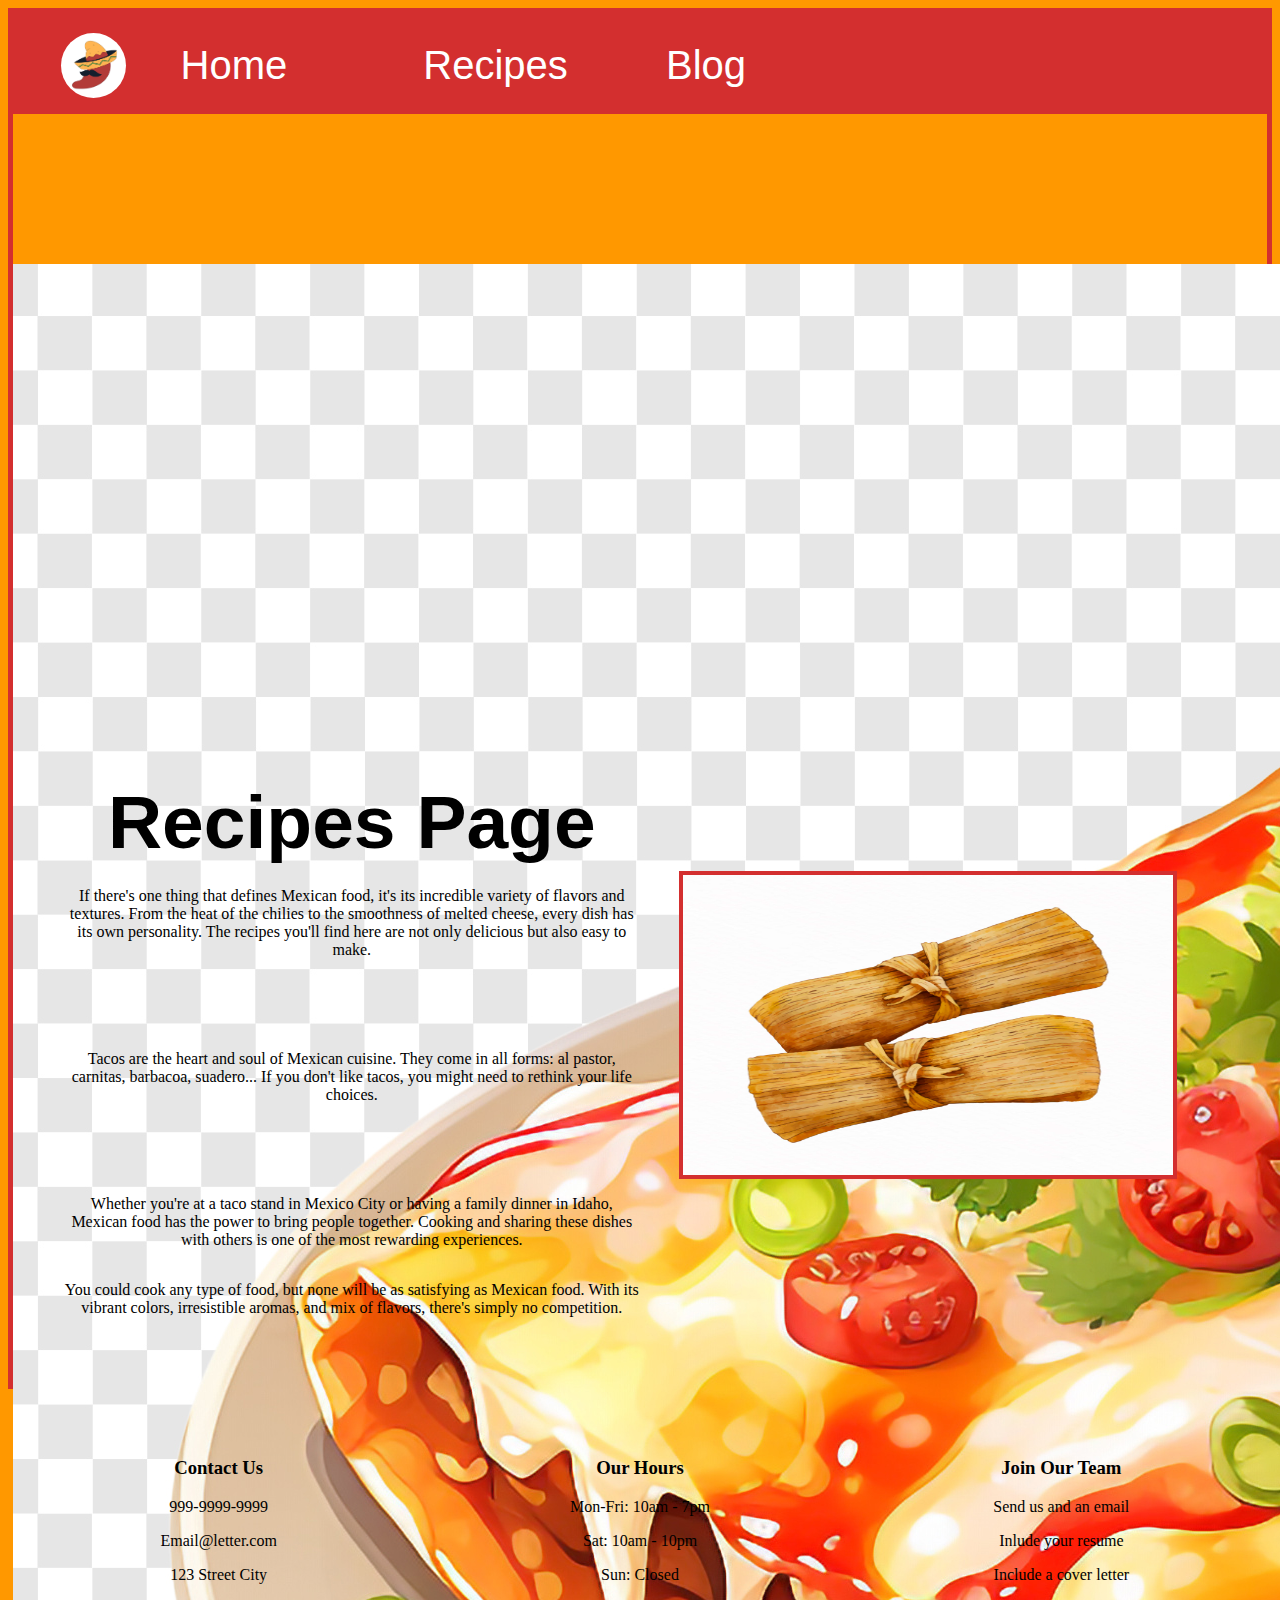
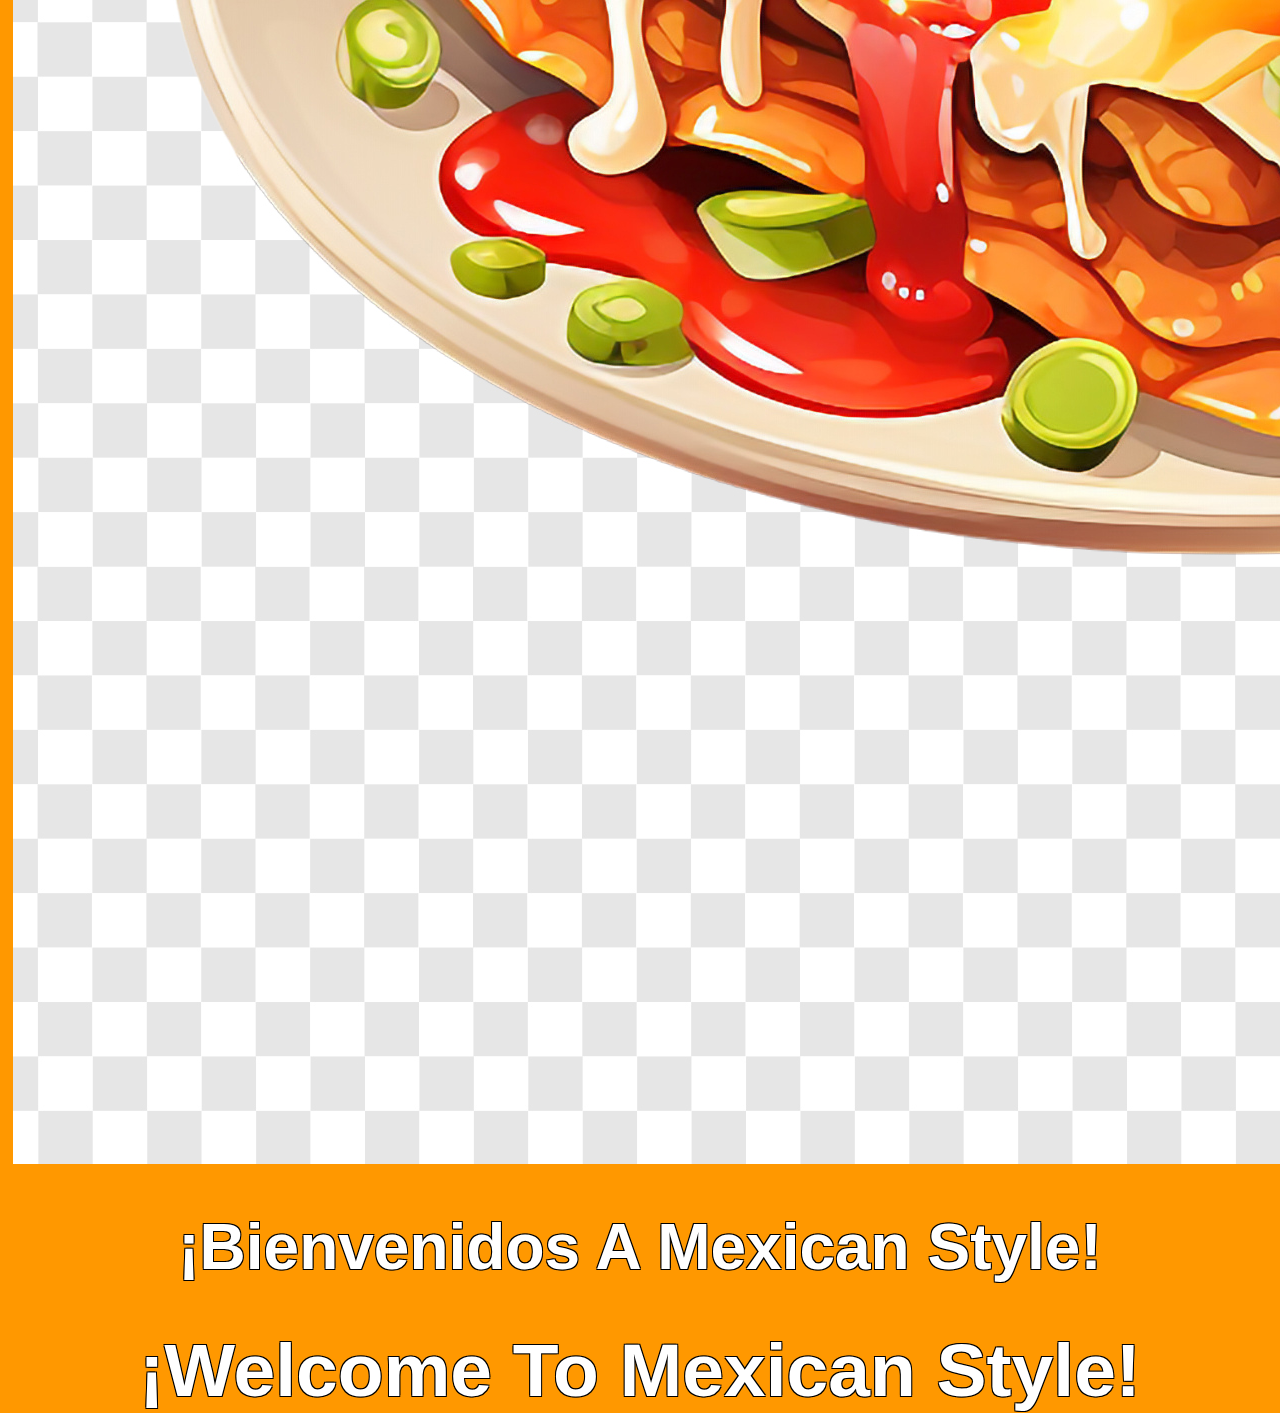
==== recipes.html @ 8a1e9414 "recipes html" ====
<!DOCTYPE html>
<html lang="en">
<head>
    <meta charset="UTF-8">
    <meta name="viewport" content="width=device-width, initial-scale=1.0">
    <link type="text/css" rel="stylesheet" href="styles/recipe.css">
    <title>Recipes</title>
</head>
<body>
    <nav>
        <div id="logocircle">
            <img src="images/logo_solo.png" alt="Logo" id="logo">
        </div>
        
        <li id="homenav"><a href="index.html">Home</a></li>
        <li id="recipenav"><a href="recipes.html">Recipes</a></li>
        <li id="vlognav"><a href="blog.html">Blog</a></li>
    </nav>

    <div id="hero" style="text-align: center; padding-top: 150px;">
        <img id="hero-img" src="images/enchiladas.jpg" alt="enchiladas">
        <div class="hero-text">
            <h1>¡Bienvenidos A Mexican Style!</h1>
            <h2>¡Welcome To Mexican Style!</h2>
          </div>
    </div>

    <div id="content"> 

    <img src="images/tamales.jpg" alt="tacos" id="picture" style="grid-column:2 ; grid-row: 2/4; margin: auto;">
    
    <h2 style="grid-column:1 ; grid-row: 1;">Recipes Page</h2>

    <p style="grid-column:1 ; grid-row: 2;">If there's one thing that defines Mexican food, it's its 
        incredible variety of flavors and textures. From the heat of 
        the chilies to the smoothness of melted cheese, every dish 
        has its own personality. The recipes you'll find here are not 
        only delicious but also easy to make.  
    </p>

    <p style="grid-column:1 ; grid-row: 3;">Tacos are the heart and soul of Mexican cuisine. They 
        come in all forms: al pastor, carnitas, barbacoa, suadero... 
        If you don't like tacos, you might need to rethink your life 
        choices. 
    </p>

    <p style="grid-column:1 ; grid-row: 4;">Whether you're at a taco stand in Mexico City or having a 
        family dinner in Idaho, Mexican food has the power to bring 
        people together. Cooking and sharing these dishes with 
        others is one of the most rewarding experiences. 
        
    </p>

    <p style="grid-column:1 ; grid-row: 5;">You could cook any type of food, but none will be as 
        satisfying as Mexican food. With its vibrant colors, 
        irresistible aromas, and mix of flavors, there's simply no 
        competition. 
        
    </p>

</div>

<footer>
    <div id="contactus">
        <h3>Contact Us</h3>
        <p>999-9999-9999</p>
        <p>Email@letter.com</p>
        <p>123 Street City</p>


    </div>

    <div id="storehours">
        <h3>Our Hours</h3>
        <p>Mon-Fri: 10am - 7pm</p>
        <p>Sat: 10am - 10pm</p>
        <p>Sun: Closed</p>
    </div>

    <div id="Join">
        <h3>Join Our Team</h3>
        <p>Send us and an email</p>
        <p>Inlude your resume</p>
        <p>Include a cover letter</p>
    </div>



</footer>
</body>
</html>
---- styles/recipe.css ----
#hero {
    background-image: url(images/enchiladas.jpg);
    height: 500px;
    border-style: solid;
    border-color: #d32f2f;
    border-width: 5px;
    background-position: 50% 50%; 
    background-size: contain;

}

#picture {
    height: 300px;
    width: 85%;
    border-style: solid;
    border-color: #d32f2f;
    border-width: 4px;
}

li {
    display: inline;
}

h1, h2{
    font-family: "IM Fell French Canon SC", Helvetica, sans-serif;
}

nav {
    background-color: #d32f2f;
    height: 50px;
    padding: 2%;
    display: grid;
    grid-template-columns: 10% 20% 20% 20%;
    align-items: center;
}

h2 {
    font-size: 75px;
    margin: 1%;
}

a:link, a:visited {
    color: white;
    text-decoration: none;             
    font-family: "IM Fell French Canon SC", Helvetica, sans-serif;
    font-size: 40px;
    margin: 18px;
    padding: 8px;
}

a:hover {
    background-color: #ff9800;
}


#content {
    display: grid;
    grid-template-columns: 1fr 1fr;
    grid-template-rows: repeat(5, auto);
    text-align: center;
    margin: 50px;
    background-color: white; 
    margin-top: 0%;
    margin-left: auto;
    margin-right: auto;
    padding: 4%;
    padding-top: 0;
    border-style: solid;
    border-color: #d32f2f;
    border-width: 5px;
}

body {
    background-color: #ff9800;
    align-items: center;
}

.hero-text {
    color: white;
    text-shadow: -1px -1px 0 #000, 1px -1px 0 #000, -1px 1px 0 #000, 1px 1px 0 #000;
    font-size: 200%;
}

#logo {
    height: 50px;
    width: 50px;
    margin-top: 10%;
}

#homenav {
    grid-column: 2 / 3;
}

#recipenav {
    grid-column: 3 / 4;
}

#vlognav {
    grid-column: 4 / 5;

}

#logocircle {
    background-color: white;
    margin: auto;
    height: 65px;
    width: 65px;
    border-radius: 50%;
    display: flex;
    justify-content: center;


}

footer {
    display: grid;
    grid-template-columns: repeat(3, 1fr);
    grid-template-rows: repeat(4, 1fr);
    text-align: center;
    height: 180px;
}

#contactus {
    grid-column: 1 / 2;
}

#storehours {
    grid-column: 2 / 3;

}

#join {
    grid-column: 3 / 4;

}


.footlink {
    background-color: aqua;
    font-size: 10px;
    color: #000;
}
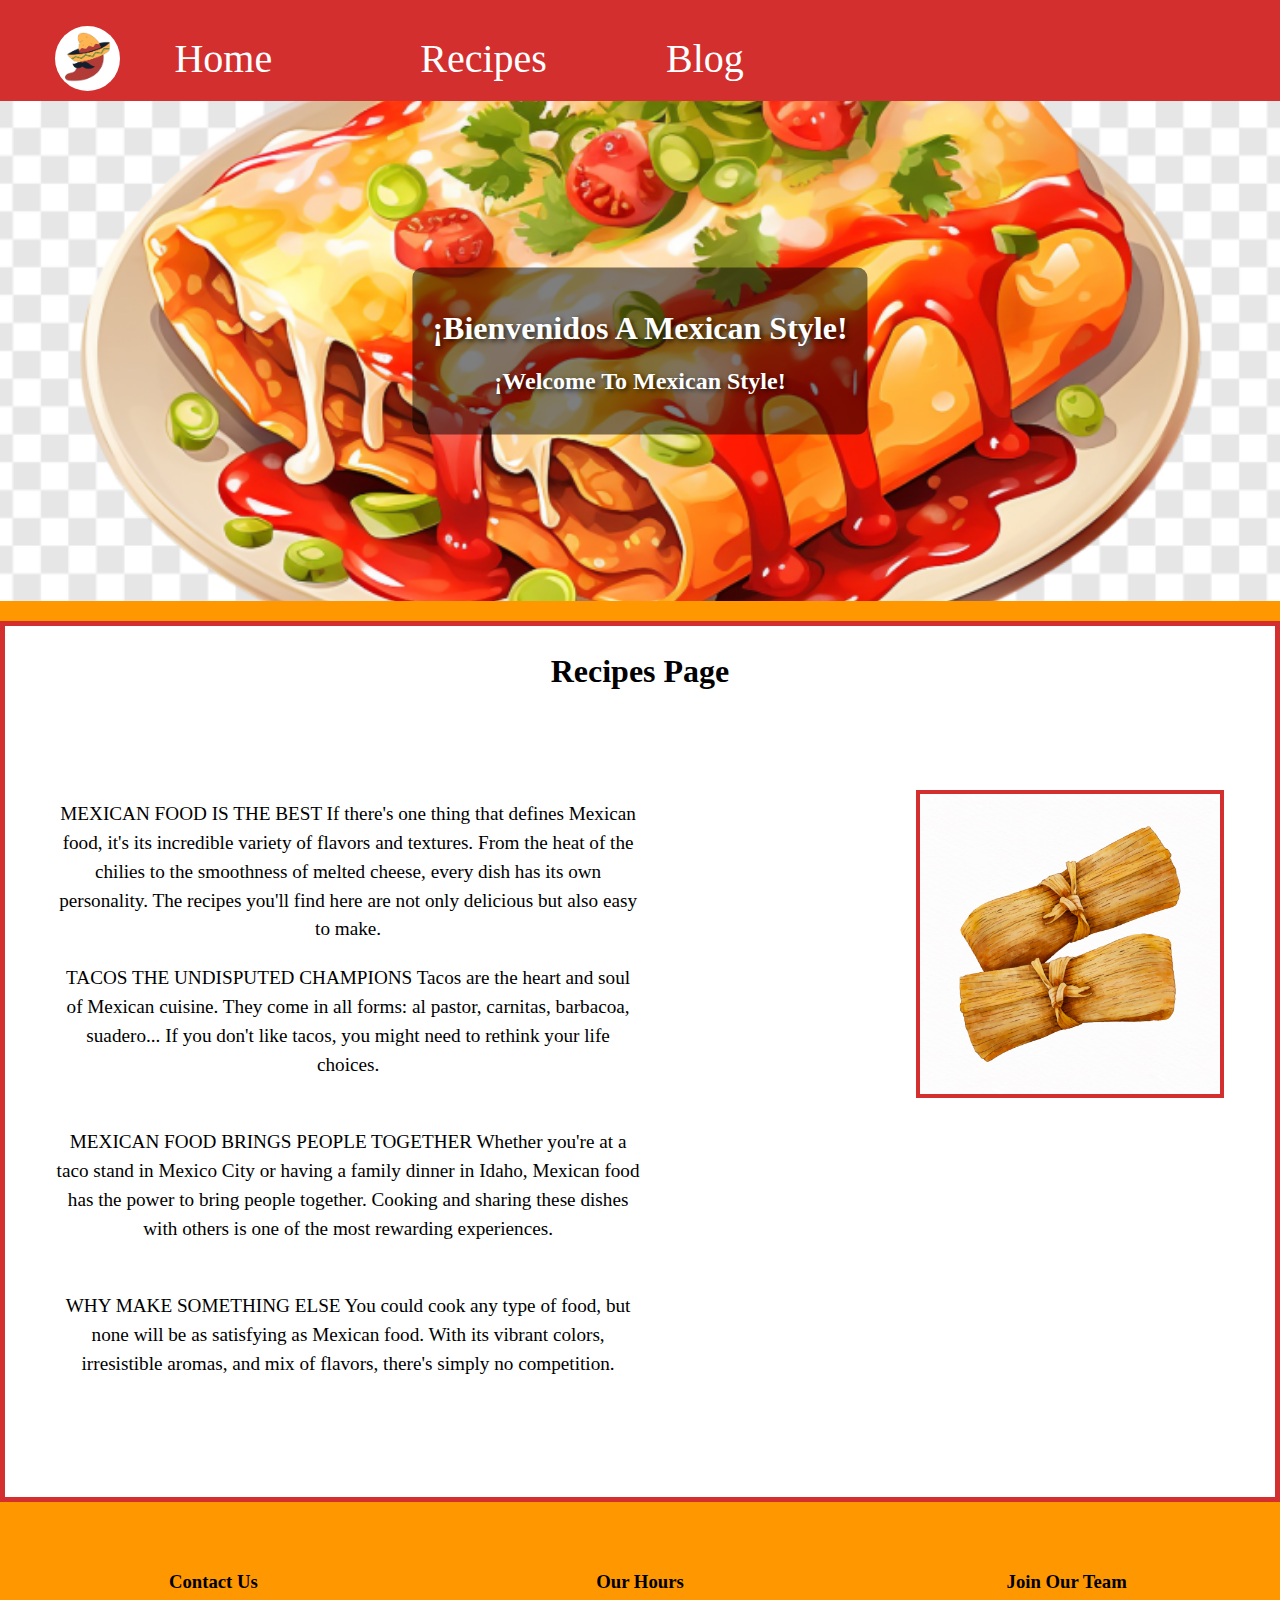
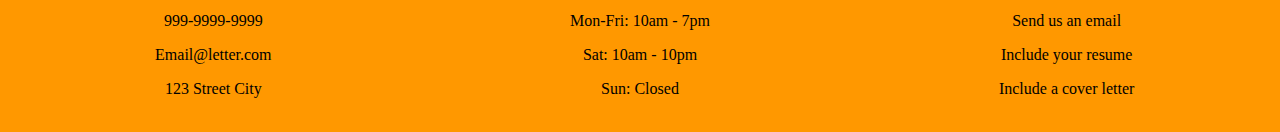
==== commit c49e35a1: "recipe page styled" ====
--- a/recipes.html
+++ b/recipes.html
@@ -17,75 +17,64 @@
         <li id="vlognav"><a href="blog.html">Blog</a></li>
     </nav>
 
-    <div id="hero" style="text-align: center; padding-top: 150px;">
-        <img id="hero-img" src="images/enchiladas.jpg" alt="enchiladas">
-        <div class="hero-text">
-            <h1>¡Bienvenidos A Mexican Style!</h1>
-            <h2>¡Welcome To Mexican Style!</h2>
-          </div>
+    <div id="hero">
+        <div id="hero-box">
+            <img id="hero-img" src="images/enchiladas.png" alt="Enchiladas">
+            <div id="hero-text">
+                <h1>¡Bienvenidos A Mexican Style!</h1>
+                <h2>¡Welcome To Mexican Style!</h2>
+            </div>
+        </div>
     </div>
 
     <div id="content"> 
-
-    <img src="images/tamales.jpg" alt="tacos" id="picture" style="grid-column:2 ; grid-row: 2/4; margin: auto;">
-    
-    <h2 style="grid-column:1 ; grid-row: 1;">Recipes Page</h2>
-
-    <p style="grid-column:1 ; grid-row: 2;">If there's one thing that defines Mexican food, it's its 
-        incredible variety of flavors and textures. From the heat of 
-        the chilies to the smoothness of melted cheese, every dish 
-        has its own personality. The recipes you'll find here are not 
-        only delicious but also easy to make.  
-    </p>
-
-    <p style="grid-column:1 ; grid-row: 3;">Tacos are the heart and soul of Mexican cuisine. They 
-        come in all forms: al pastor, carnitas, barbacoa, suadero... 
-        If you don't like tacos, you might need to rethink your life 
-        choices. 
-    </p>
-
-    <p style="grid-column:1 ; grid-row: 4;">Whether you're at a taco stand in Mexico City or having a 
-        family dinner in Idaho, Mexican food has the power to bring 
-        people together. Cooking and sharing these dishes with 
-        others is one of the most rewarding experiences. 
-        
-    </p>
-
-    <p style="grid-column:1 ; grid-row: 5;">You could cook any type of food, but none will be as 
-        satisfying as Mexican food. With its vibrant colors, 
-        irresistible aromas, and mix of flavors, there's simply no 
-        competition. 
-        
-    </p>
-
-</div>
-
-<footer>
-    <div id="contactus">
-        <h3>Contact Us</h3>
-        <p>999-9999-9999</p>
-        <p>Email@letter.com</p>
-        <p>123 Street City</p>
-
-
+        <img src="images/tamales.jpg" alt="Tamales" id="picture">
+        <h2>Recipes Page</h2>
+        <p id="one">MEXICAN FOOD IS THE BEST
+            If there's one thing that defines Mexican food, it's its 
+            incredible variety of flavors and textures. From the heat of 
+            the chilies to the smoothness of melted cheese, every dish 
+            has its own personality. The recipes you'll find here are not 
+            only delicious but also easy to make. </p>
+            <p id="two"> TACOS THE UNDISPUTED CHAMPIONS Tacos are the heart and soul of Mexican cuisine. They 
+                come in all forms: al pastor, carnitas, barbacoa, suadero... 
+                If you don't like tacos, you might need to rethink your life 
+                choices. 
+                </p>
+            <p id="three"> MEXICAN FOOD BRINGS PEOPLE TOGETHER
+                 Whether you're at a taco stand in Mexico City or having a 
+                family dinner in Idaho, Mexican food has the power to bring 
+                people together. Cooking and sharing these dishes with 
+                others is one of the most rewarding experiences. 
+                </p>
+            <p id="four">WHY MAKE SOMETHING ELSE You could cook any type of food, but none will be as 
+                satisfying as Mexican food. With its vibrant colors, 
+                irresistible aromas, and mix of flavors, there's simply no 
+                competition. 
+                </p>
     </div>
 
-    <div id="storehours">
-        <h3>Our Hours</h3>
-        <p>Mon-Fri: 10am - 7pm</p>
-        <p>Sat: 10am - 10pm</p>
-        <p>Sun: Closed</p>
-    </div>
+    <footer>
+        <div id="contactus">
+            <h3>Contact Us</h3>
+            <p>999-9999-9999</p>
+            <p>Email@letter.com</p>
+            <p>123 Street City</p>
+        </div>
 
-    <div id="Join">
-        <h3>Join Our Team</h3>
-        <p>Send us and an email</p>
-        <p>Inlude your resume</p>
-        <p>Include a cover letter</p>
-    </div>
+        <div id="storehours">
+            <h3>Our Hours</h3>
+            <p>Mon-Fri: 10am - 7pm</p>
+            <p>Sat: 10am - 10pm</p>
+            <p>Sun: Closed</p>
+        </div>
 
-
-
-</footer>
+        <div id="join">
+            <h3>Join Our Team</h3>
+            <p>Send us an email</p>
+            <p>Include your resume</p>
+            <p>Include a cover letter</p>
+        </div>
+    </footer>
 </body>
 </html>--- a/styles/recipe.css
+++ b/styles/recipe.css
@@ -1,28 +1,8 @@
-#hero {
-    background-image: url(images/enchiladas.jpg);
-    height: 500px;
-    border-style: solid;
-    border-color: #d32f2f;
-    border-width: 5px;
-    background-position: 50% 50%; 
-    background-size: contain;
-
-}
-
-#picture {
-    height: 300px;
-    width: 85%;
-    border-style: solid;
-    border-color: #d32f2f;
-    border-width: 4px;
-}
-
-li {
-    display: inline;
-}
-
-h1, h2{
-    font-family: "IM Fell French Canon SC", Helvetica, sans-serif;
+body {
+    background-color: #ff9800;
+    
+    margin: 0;
+    padding: 0;
 }
 
 nav {
@@ -32,31 +12,95 @@
     display: grid;
     grid-template-columns: 10% 20% 20% 20%;
     align-items: center;
+    
 }
 
-h2 {
-    font-size: 75px;
-    margin: 1%;
+#logocircle {
+    background-color: white;
+    margin: auto;
+    height: 65px;
+    width: 65px;
+    border-radius: 50%;
+    display: flex;
+    justify-content: center;
 }
 
-a:link, a:visited {
+#logo {
+    height: 50px;
+    width: 50px;
+    margin-top: 10%;
+}
+
+li {
+    display: inline;
+}
+
+#homenav {
+    grid-column: 2 / 3;
+}
+
+#recipenav {
+    grid-column: 3 / 4;
+}
+
+#vlognav {
+    grid-column: 4 / 5;
+}
+
+nav a:link, nav a:visited {
     color: white;
     text-decoration: none;             
-    font-family: "IM Fell French Canon SC", Helvetica, sans-serif;
+    font-family: "IM Fell French Canon SC";
     font-size: 40px;
     margin: 18px;
     padding: 8px;
 }
 
-a:hover {
+nav a:hover {
     background-color: #ff9800;
 }
 
+#hero {
+    display: grid;
+    grid-template-columns: 1fr;
+    grid-template-rows: 1fr;
+    position: relative;
+    height: 500px;
+    overflow: hidden; /* Prevents the image from overflowing the hero box */
+    margin-bottom: 20px; /* Adds spacing between the hero and the recipe section */
+}
+
+#hero-box {
+    position: relative;
+    width: 100%;
+    height: 100%;
+    max-height:500px;
+}
+
+#hero-img {
+    width: 100%;
+    height: 100%;
+    object-fit: cover; /* Ensures the image fills the box without stretching */
+    display: block;
+}
+
+#hero-text {
+    position: absolute;
+    top: 50%;
+    left: 50%;
+    transform: translate(-50%, -50%);
+    text-align: center;
+    color: white;
+    text-shadow: 2px 2px 5px rgba(0, 0, 0, 0.7);
+    background-color: rgba(0, 0, 0, 0.5); /* Adds a semi-transparent background for better readability */
+    padding: 20px;
+    border-radius: 10px;
+}
 
 #content {
     display: grid;
     grid-template-columns: 1fr 1fr;
-    grid-template-rows: repeat(5, auto);
+    grid-template-rows: repeat(5, 1fr);
     text-align: center;
     margin: 50px;
     background-color: white; 
@@ -69,47 +113,42 @@
     border-color: #d32f2f;
     border-width: 5px;
 }
+#content h2{
+    grid-column: 1/-1;
+    font-size: 2rem;
+    margin-bottom: 20px;
 
-body {
-    background-color: #ff9800;
-    align-items: center;
 }
+#content p{
+    font-size: 1.2rem;
+    line-height: 1.5;
+    margin: 10px 0;
+}
+.one{
+    grid-area: 2/1/3/2;
 
-.hero-text {
-    color: white;
-    text-shadow: -1px -1px 0 #000, 1px -1px 0 #000, -1px 1px 0 #000, 1px 1px 0 #000;
-    font-size: 200%;
 }
+.two{
+    grid-area: 3/1/4/2;
 
-#logo {
-    height: 50px;
-    width: 50px;
-    margin-top: 10%;
 }
+.three{
+    grid-area: 4/1/5/2;
 
-#homenav {
-    grid-column: 2 / 3;
 }
-
-#recipenav {
-    grid-column: 3 / 4;
-}
-
-#vlognav {
-    grid-column: 4 / 5;
+.four{
+    grid-area: 5/1/6/2;
 
 }
 
-#logocircle {
-    background-color: white;
-    margin: auto;
-    height: 65px;
-    width: 65px;
-    border-radius: 50%;
-    display: flex;
-    justify-content: center;
-
-
+#picture {
+    max-height: 300px;
+    max-width: 100%;
+    object-fit: contain;
+    border: 4px solid #d32f2f;
+    margin-bottom: 20px;
+    grid-area: 2/2/5/3;
+    justify-self: end;
 }
 
 footer {
@@ -126,17 +165,14 @@
 
 #storehours {
     grid-column: 2 / 3;
-
 }
 
 #join {
     grid-column: 3 / 4;
-
 }
-
 
 .footlink {
     background-color: aqua;
     font-size: 10px;
     color: #000;
-}
+}